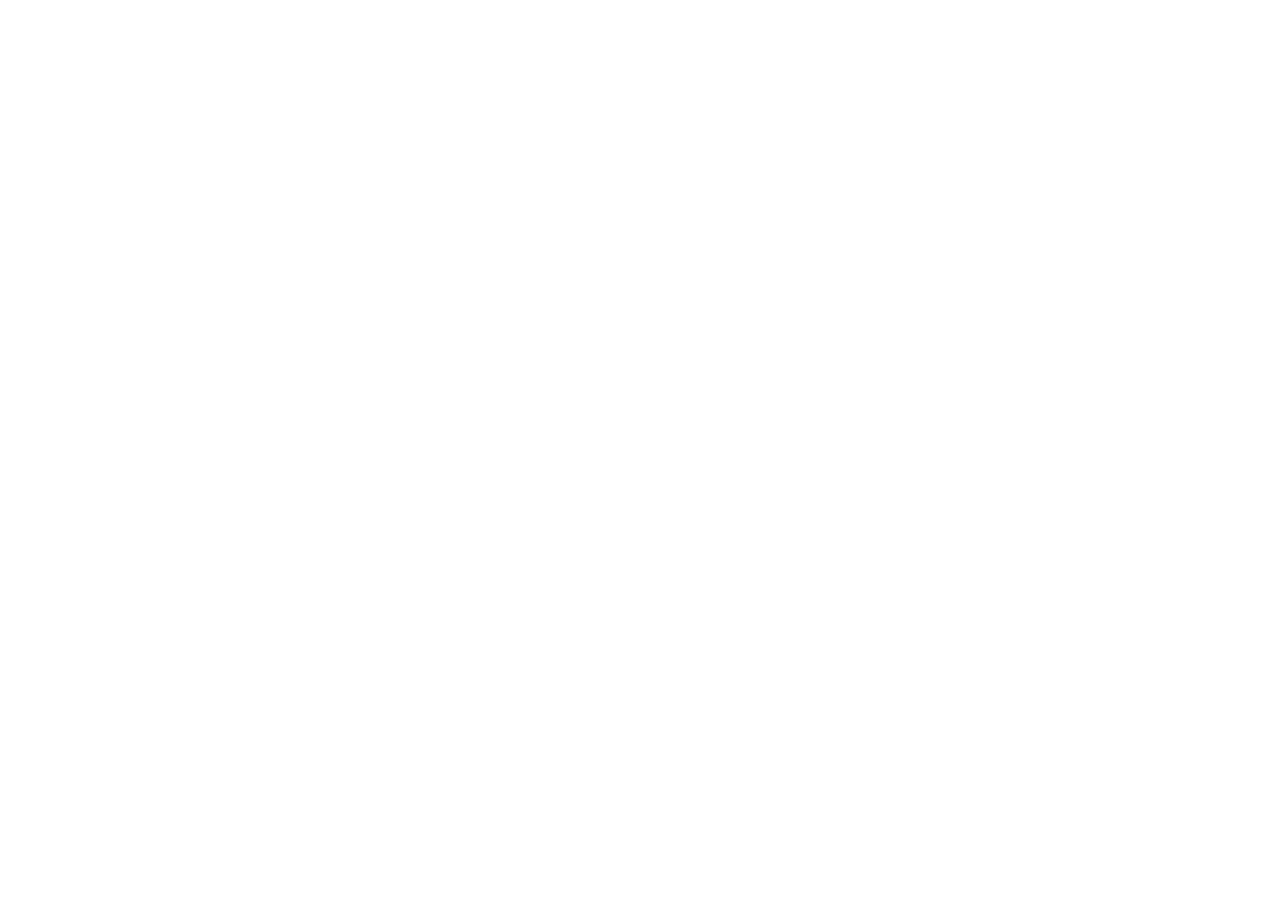
==== index.html @ da3e0514 "primer commit" ====
<!DOCTYPE html>
<html lang="en">
<head>
    <meta charset="UTF-8">
    <meta http-equiv="X-UA-Compatible" content="IE=edge">
    <meta name="viewport" content="width=device-width, initial-scale=1.0">
    <title>Document</title>
</head>
<body>
    
</body>
</html>
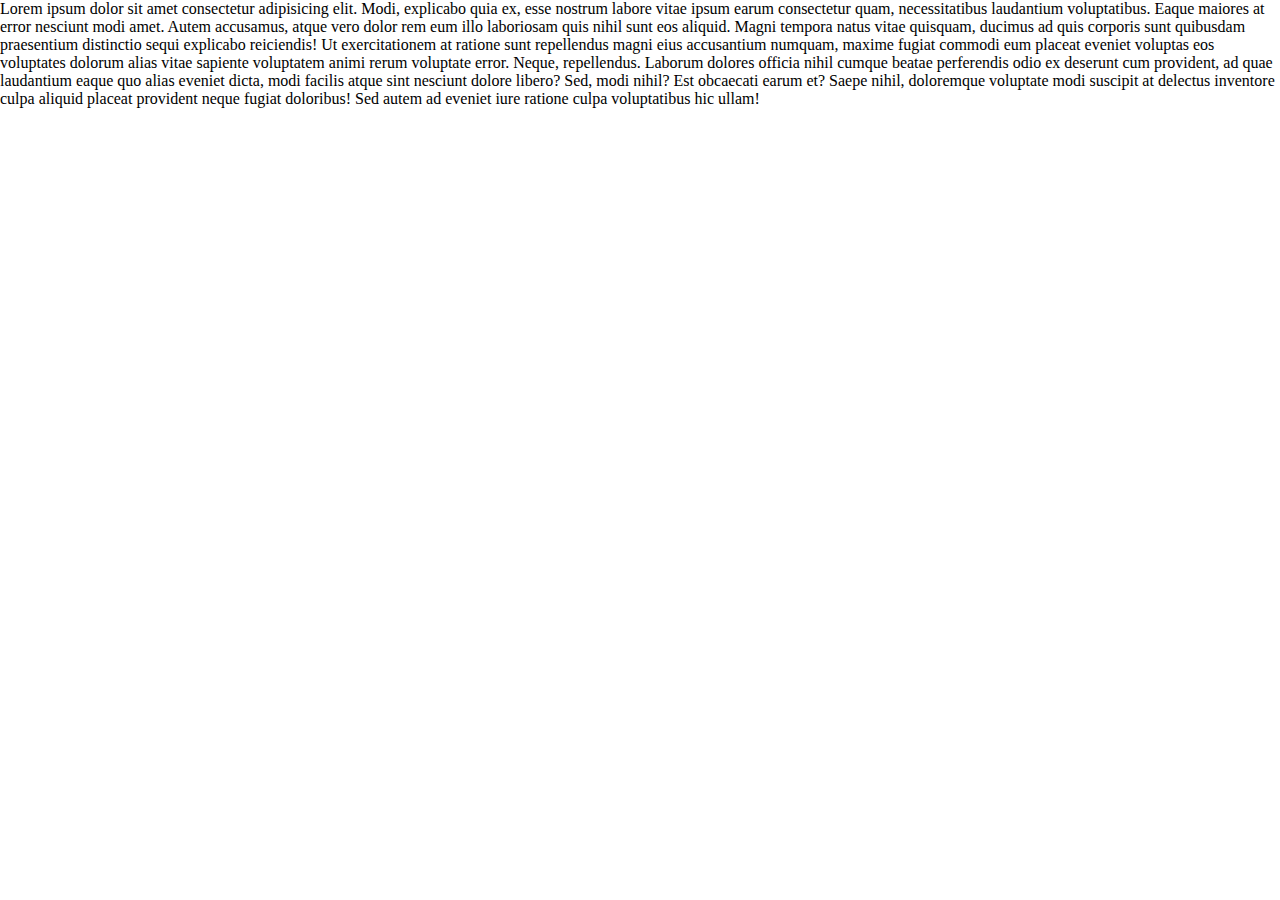
==== commit 75e6ccbc: "website version 1.0" ====
--- a/index.html
+++ b/index.html
@@ -5,8 +5,16 @@
     <meta http-equiv="X-UA-Compatible" content="IE=edge">
     <meta name="viewport" content="width=device-width, initial-scale=1.0">
     <title>Document</title>
+    <link rel="stylesheet" href="/style.css">
 </head>
 <body>
-    
+   <div>
+        <p>Lorem ipsum dolor sit amet consectetur adipisicing elit. Modi, explicabo quia ex, esse nostrum labore vitae ipsum earum consectetur quam, necessitatibus laudantium voluptatibus. Eaque maiores at error nesciunt modi amet.
+        Autem accusamus, atque vero dolor rem eum illo laboriosam quis nihil sunt eos aliquid. Magni tempora natus vitae quisquam, ducimus ad quis corporis sunt quibusdam praesentium distinctio sequi explicabo reiciendis!
+        Ut exercitationem at ratione sunt repellendus magni eius accusantium numquam, maxime fugiat commodi eum placeat eveniet voluptas eos voluptates dolorum alias vitae sapiente voluptatem animi rerum voluptate error. Neque, repellendus.
+        Laborum dolores officia nihil cumque beatae perferendis odio ex deserunt cum provident, ad quae laudantium eaque quo alias eveniet dicta, modi facilis atque sint nesciunt dolore libero? Sed, modi nihil?
+        Est obcaecati earum et? Saepe nihil, doloremque voluptate modi suscipit at delectus inventore culpa aliquid placeat provident neque fugiat doloribus! Sed autem ad eveniet iure ratione culpa voluptatibus hic ullam!</p>
+
+   </div> 
 </body>
 </html>--- a/style.css
+++ b/style.css
@@ -0,0 +1,4 @@
+* {
+    padding:0%;
+    margin: 0%;
+}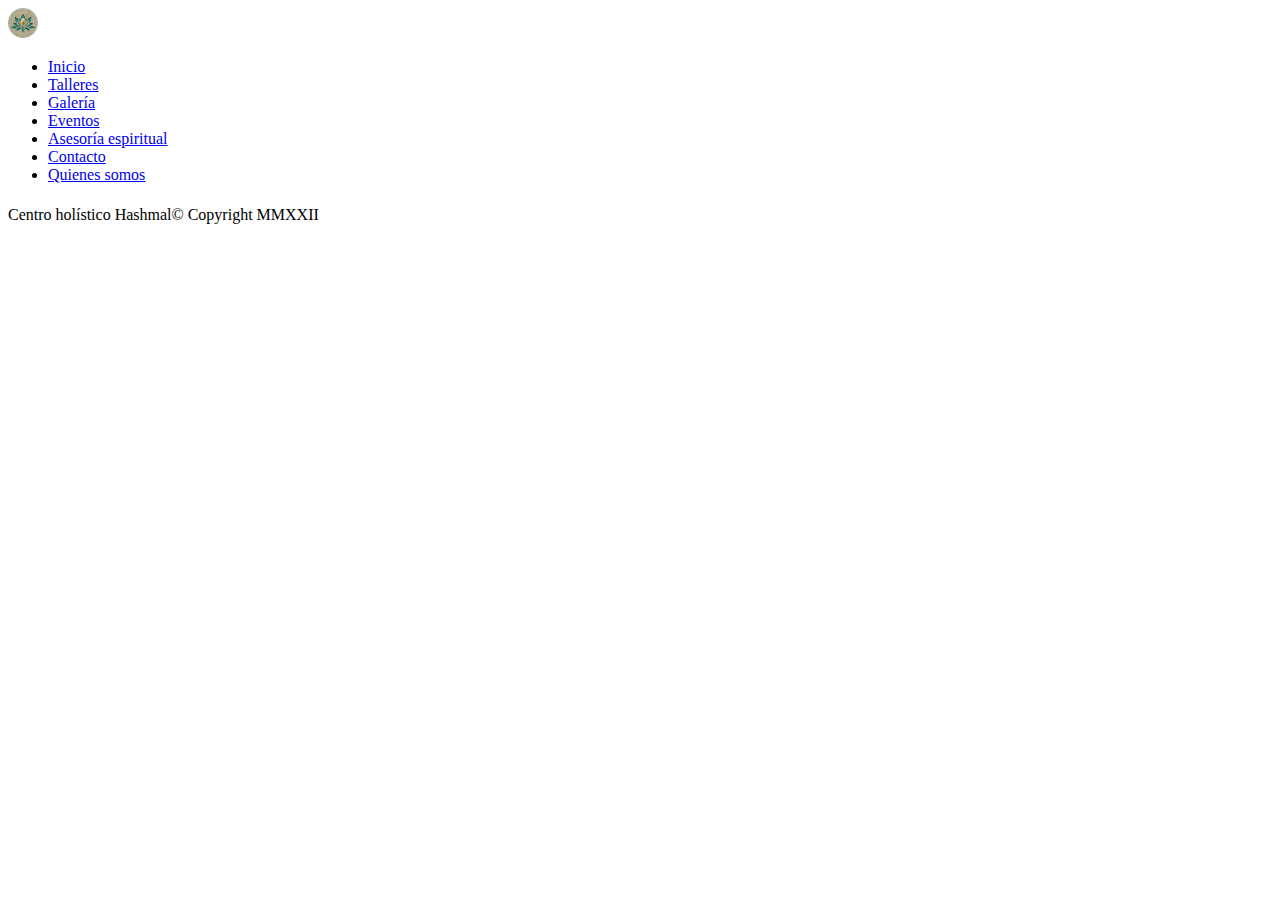
==== commit 2b60a5d3: "primer commit" ====
--- a/index.html
+++ b/index.html
@@ -1,20 +1,38 @@
 <!DOCTYPE html>
 <html lang="en">
 <head>
-    <meta charset="UTF-8">
-    <meta http-equiv="X-UA-Compatible" content="IE=edge">
-    <meta name="viewport" content="width=device-width, initial-scale=1.0">
-    <title>Document</title>
-    <link rel="stylesheet" href="/style.css">
+  <meta charset="UTF-8">
+  <meta http-equiv="X-UA-Compatible" content="IE=edge">
+  <meta name="viewport" content="width=device-width, initial-scale=1.0">
+  <title>Hashmal</title>
+  <link href="https://cdn.jsdelivr.net/npm/bootstrap@5.1.3/dist/css/bootstrap.min.css" rel="stylesheet" integrity="sha384-1BmE4kWBq78iYhFldvKuhfTAU6auU8tT94WrHftjDbrCEXSU1oBoqyl2QvZ6jIW3" crossorigin="anonymous">
 </head>
 <body>
-   <div>
-        <p>Lorem ipsum dolor sit amet consectetur adipisicing elit. Modi, explicabo quia ex, esse nostrum labore vitae ipsum earum consectetur quam, necessitatibus laudantium voluptatibus. Eaque maiores at error nesciunt modi amet.
-        Autem accusamus, atque vero dolor rem eum illo laboriosam quis nihil sunt eos aliquid. Magni tempora natus vitae quisquam, ducimus ad quis corporis sunt quibusdam praesentium distinctio sequi explicabo reiciendis!
-        Ut exercitationem at ratione sunt repellendus magni eius accusantium numquam, maxime fugiat commodi eum placeat eveniet voluptas eos voluptates dolorum alias vitae sapiente voluptatem animi rerum voluptate error. Neque, repellendus.
-        Laborum dolores officia nihil cumque beatae perferendis odio ex deserunt cum provident, ad quae laudantium eaque quo alias eveniet dicta, modi facilis atque sint nesciunt dolore libero? Sed, modi nihil?
-        Est obcaecati earum et? Saepe nihil, doloremque voluptate modi suscipit at delectus inventore culpa aliquid placeat provident neque fugiat doloribus! Sed autem ad eveniet iure ratione culpa voluptatibus hic ullam!</p>
+  <div class="container">
+    <header class="bg-secondary d-flex justify-content-center py-3">
+      <a class="navbar-brand" href="/index.html">
+        <img src="/Assets/img/logo1.png" width="30" height="30" alt="logo">
+      </a>
+      <ul class="nav nav-pills">
+        <li class="nav-item"><a href="#" class="nav-link active" aria-current="page">Inicio</a></li>
+        <li class="nav-item"><a href="#" class="nav-link">Talleres</a></li>
+        <li class="nav-item"><a href="#" class="nav-link">Galería</a></li>
+        <li class="nav-item"><a href="#" class="nav-link">Eventos</a></li>
+        <li class="nav-item"><a href="#" class="nav-link">Asesoría espiritual</a></li>
+        <li class="nav-item"><a href="#" class="nav-link">Contacto</a></li>
+        <li class="nav-item"><a href="#" class="nav-link">Quienes somos</a></li>
+      </ul>
+    </Header>
+    <footer class="bg-success text white pt-5 pb-4">
+      <div class="container text-center text-md-left">
+        <div class="row text-center text-md-left">
+          <div class=" col-md-3 col-lg-3 colx1-3 mx-auto mt-3"><h5 class="text-uppercase mb-4 font-weight-bold text-warning"></h5>Centro holístico Hashmal© Copyright MMXXII
 
-   </div> 
+
+          </div>
+
+        </div>
+      </div>
+    </footer>
 </body>
 </html>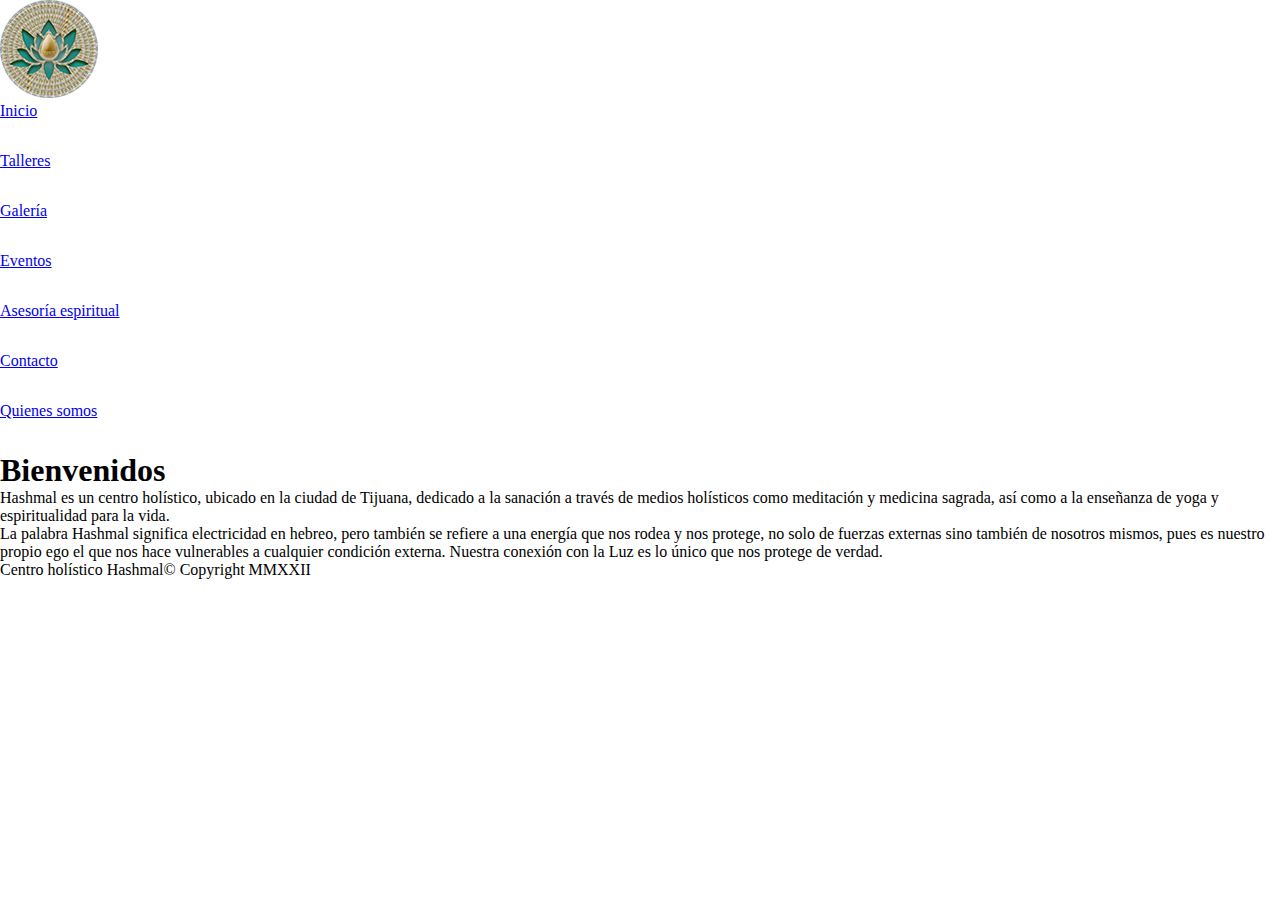
==== commit 662b67e9: "rama2" ====
--- a/index.html
+++ b/index.html
@@ -6,33 +6,45 @@
   <meta name="viewport" content="width=device-width, initial-scale=1.0">
   <title>Hashmal</title>
   <link href="https://cdn.jsdelivr.net/npm/bootstrap@5.1.3/dist/css/bootstrap.min.css" rel="stylesheet" integrity="sha384-1BmE4kWBq78iYhFldvKuhfTAU6auU8tT94WrHftjDbrCEXSU1oBoqyl2QvZ6jIW3" crossorigin="anonymous">
+  <link rel="stylesheet" href="/css/style.css">
 </head>
 <body>
-  <div class="container">
-    <header class="bg-secondary d-flex justify-content-center py-3">
-      <a class="navbar-brand" href="/index.html">
-        <img src="/Assets/img/logo1.png" width="30" height="30" alt="logo">
+  <main>
+  <div>
+    <header class="bg-secondary d-flex justify-content-center py-1" class="border border-success">
+      <a class="navbar-brand img-fluid" href="/index.html">
+        <img src="/Assets/Logo/logo1.png" alt="logo" class="slide-bck-center ">
       </a>
-      <ul class="nav nav-pills">
-        <li class="nav-item"><a href="#" class="nav-link active" aria-current="page">Inicio</a></li>
-        <li class="nav-item"><a href="#" class="nav-link">Talleres</a></li>
-        <li class="nav-item"><a href="#" class="nav-link">Galería</a></li>
-        <li class="nav-item"><a href="#" class="nav-link">Eventos</a></li>
-        <li class="nav-item"><a href="#" class="nav-link">Asesoría espiritual</a></li>
-        <li class="nav-item"><a href="#" class="nav-link">Contacto</a></li>
-        <li class="nav-item"><a href="#" class="nav-link">Quienes somos</a></li>
+      <ul class="nav nav-pills fs-4 p-3 ">
+        <li class="nav-item"><a href="/index.html" class="nav-link" aria-current="page">Inicio</a></li>
+        <li class="nav-item"><a href="/Pages/talleres.html" class="nav-link ">Talleres</a></li>
+        <li class="nav-item"><a href="#" class="nav-link ">Galería</a></li>
+        <li class="nav-item"><a href="#" class="nav-link  ">Eventos</a></li>
+        <li class="nav-item"><a href="#" class="nav-link ">Asesoría espiritual</a></li>
+        <li class="nav-item"><a href="#" class="nav-link ">Contacto</a></li>
+        <li class="nav-item"><a href="#" class="nav-link ">Quienes somos</a></li>
       </ul>
     </Header>
-    <footer class="bg-success text white pt-5 pb-4">
+      <section>
+        <h1 class="bg-success text-center p-3 mb-2 bg-gradient-primary text-white">Bienvenidos</h1>
+      </section>
+  </main>
+      <section>
+        <p class="bg-info px-2 py-5">Hashmal es un centro holístico, ubicado en la ciudad de Tijuana, dedicado a la sanación a través de medios holísticos como meditación y medicina sagrada, así como a la enseñanza de yoga y espiritualidad para la vida. <br>
+          La palabra Hashmal significa electricidad en hebreo, pero también se refiere a una energía que nos rodea y nos protege, no solo de fuerzas externas sino también de nosotros mismos, pues es nuestro propio ego el que nos hace vulnerables a cualquier condición externa. Nuestra conexión con la Luz es lo único que nos protege de verdad.
+          </p>
+      </section>
+    
+    <footer class="bg-success text-white pt-3 pb-4">
       <div class="container text-center text-md-left">
         <div class="row text-center text-md-left">
-          <div class=" col-md-3 col-lg-3 colx1-3 mx-auto mt-3"><h5 class="text-uppercase mb-4 font-weight-bold text-warning"></h5>Centro holístico Hashmal© Copyright MMXXII
-
-
+          <div class=" col-md-3 col-lg-3 colx1-3 mx-auto mt-3 fs-3  " ><h5 class="text-uppercase mb-4 font-weight-bold text-warning "></h5>Centro holístico Hashmal© Copyright MMXXII
           </div>
 
         </div>
       </div>
     </footer>
+    
+    <script src="https://cdn.jsdelivr.net/npm/bootstrap@5.1.3/dist/js/bootstrap.bundle.min.js" integrity="sha384-ka7Sk0Gln4gmtz2MlQnikT1wXgYsOg+OMhuP+IlRH9sENBO0LRn5q+8nbTov4+1p" crossorigin="anonymous"></script>
 </body>
 </html>--- a/css/style.css
+++ b/css/style.css
@@ -0,0 +1,26 @@
+*{margin: 0;
+padding: 0;}
+
+.nav-item {height: 50px;
+transition: height 2s;
+}
+
+.nav-item:hover {
+    height: 100px; }
+
+   h1{ animation-duration: 2s;
+    animation-name: appear;
+    animation-iteration-count: infinite;}
+
+    @keyframes appear {
+        0% {
+        opacity: 0.5;
+        }
+        100% {
+        opacity: 1;
+        }
+       }
+
+     .taller{
+         text-align: center;
+     }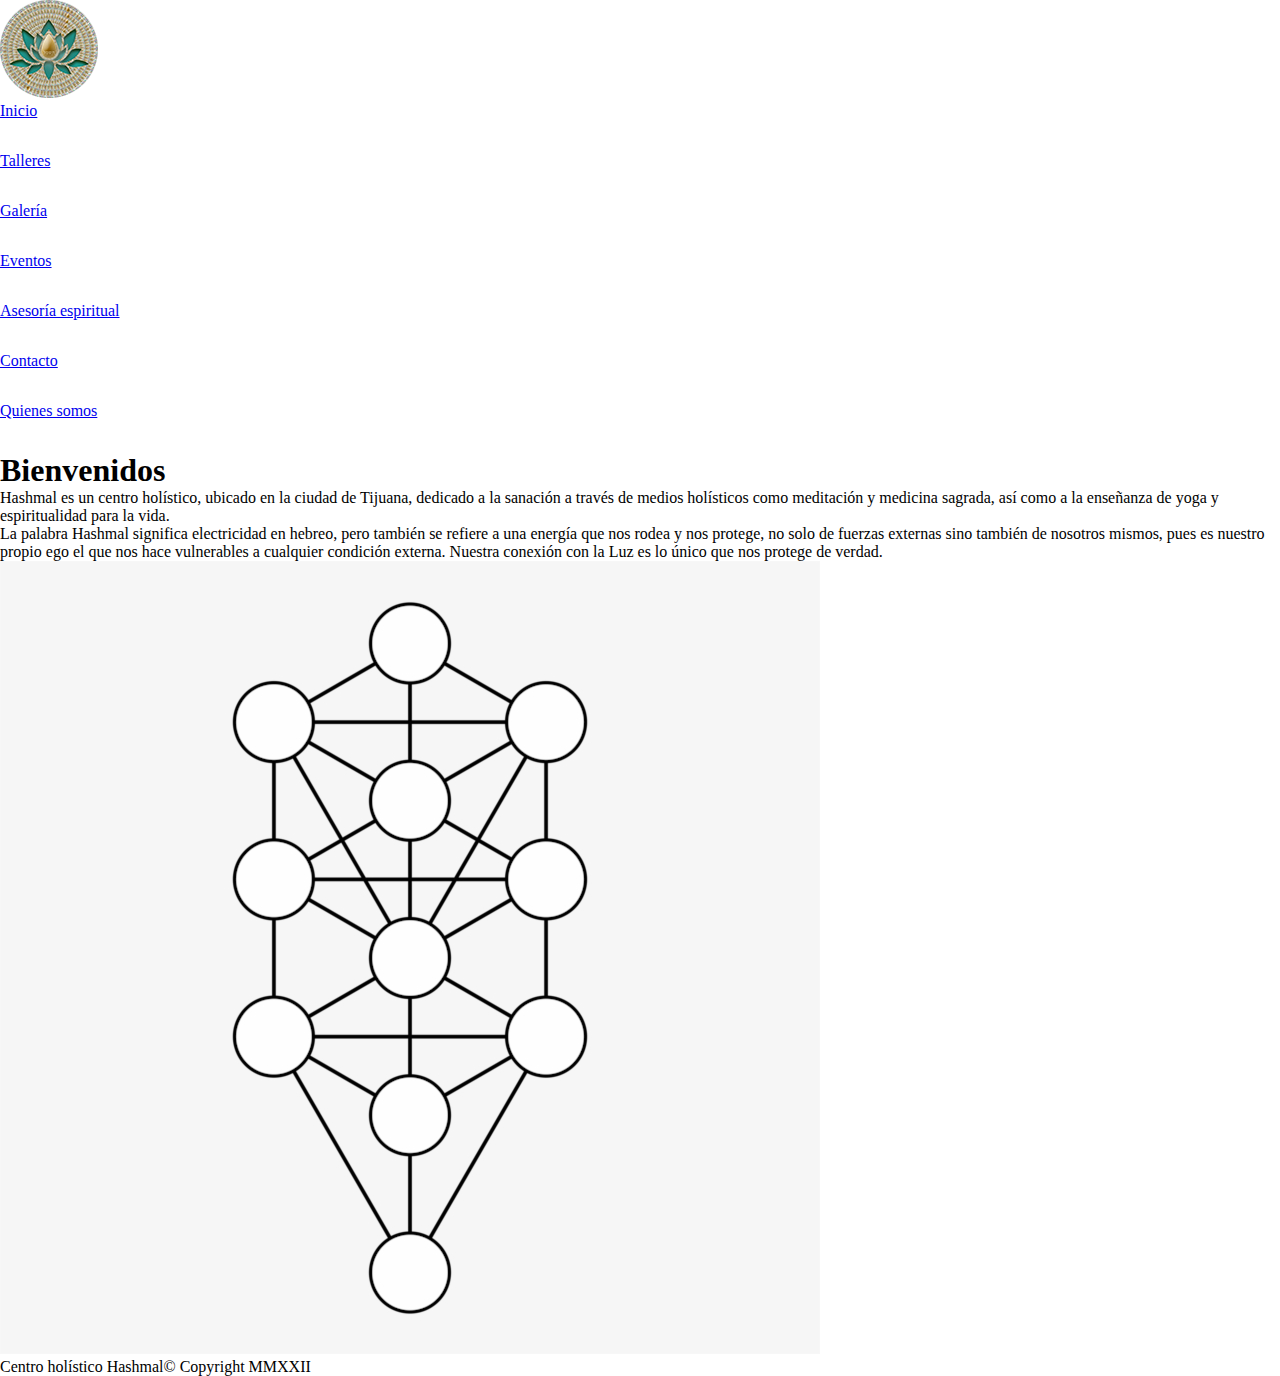
==== commit 45fafa33: "main" ====
--- a/index.html
+++ b/index.html
@@ -34,7 +34,7 @@
           La palabra Hashmal significa electricidad en hebreo, pero también se refiere a una energía que nos rodea y nos protege, no solo de fuerzas externas sino también de nosotros mismos, pues es nuestro propio ego el que nos hace vulnerables a cualquier condición externa. Nuestra conexión con la Luz es lo único que nos protege de verdad.
           </p>
       </section>
-    
+      <div ><img src="/Assets/img/kabaa.jpg" class="rounded mx-auto d-block flash slide-rotate-hor-top img-fluid" alt="kabala"></div>
     <footer class="bg-success text-white pt-3 pb-4">
       <div class="container text-center text-md-left">
         <div class="row text-center text-md-left">
--- a/css/style.css
+++ b/css/style.css
@@ -21,6 +21,4 @@
         }
        }
 
-     .taller{
-         text-align: center;
-     }+    